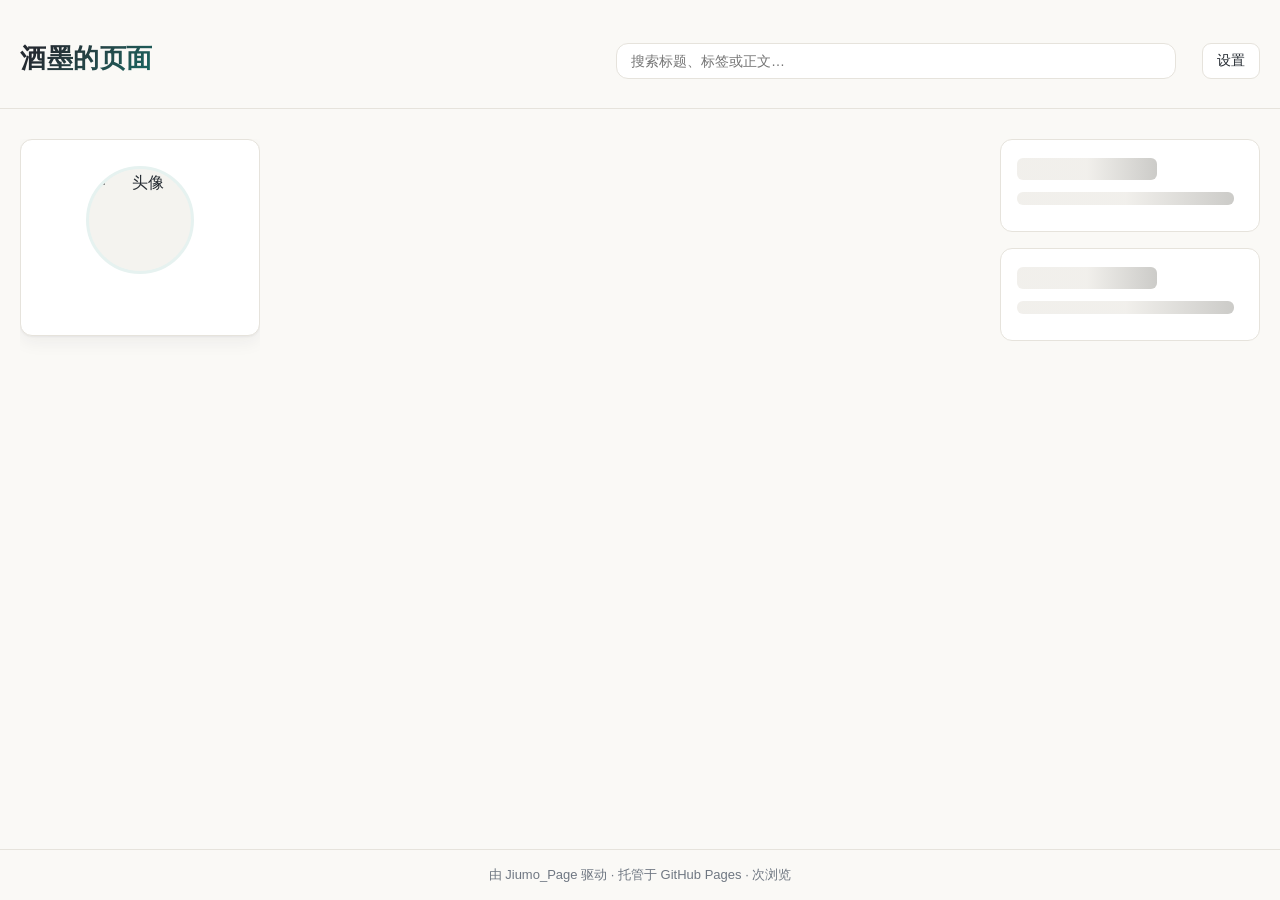
==== index.html @ 13d2e213 "chore: 版本号v40(缓存刷新，含右键菜单修复)" ====
<!DOCTYPE html>
<html lang="zh-CN">
<head>
  <meta charset="UTF-8">
  <meta name="viewport" content="width=device-width, initial-scale=1.0">
  <title>酒墨的页面</title>
  <link rel="stylesheet" href="assets/css/style.css?v=40">
</head>
<body>
  <header class="site-header">
    <div class="inner">
      <div>
        <h1 class="site-title"><a href="index.html" id="siteTitle">酒墨的页面</a></h1>
        <p class="site-subtitle" id="siteDesc"></p>
      </div>
      <div class="header-search" id="headerSearchWrap">
        <input type="text" class="search-box" id="searchBox" placeholder="搜索标题、标签或正文…">
      </div>
      <div class="header-actions" id="headerBtns">
        <!-- 自定义快捷按钮、暗色切换按钮由后台配置渲染 -->
        <a class="hdr-btn" href="admin/index.html" title="打开管理设置">设置</a>
      </div>
    </div>
  </header>

  <main class="container">
    <div class="layout">

      <!-- 左栏：头像卡 + 左侧模块（可后台配置） -->
      <aside class="layout-left">
        <div class="profile-card">
          <img id="profileAvatar" class="avatar shape-circle" alt="头像" src="">
          <h2 class="profile-name" id="profileName"></h2>
          <p class="profile-intro" id="profileIntro"></p>
          <p class="profile-typing"><span id="typedTarget"></span></p>
        </div>
        <div class="sidebar-modules" id="leftModules"></div>
      </aside>

      <!-- 中栏：文章列表 -->
      <div class="layout-main">
        <!-- 骨架屏由 blog.js 拿到文章列表后一次性按实际数量渲染，不再预置固定数量 -->
        <div class="post-list" id="postList"></div>
      </div>

      <!-- 右栏：右侧模块（多模块，可后台配置启用/参数/排序/位置） -->
      <aside class="layout-right">
        <div class="sidebar-panel" id="sidebarPanel">
          <div class="sidebar-modules" id="sidebarModules">
            <!-- 加载骨架屏：模块渲染后由 config.js 替换 -->
            <div class="skeleton-panel">
              <div class="sk sk-title"></div>
              <div class="sk sk-line"></div>
            </div>
            <div class="skeleton-panel">
              <div class="sk sk-title"></div>
              <div class="sk sk-line"></div>
            </div>
          </div>
        </div>
      </aside>

    </div>
  </main>

  <footer class="site-footer">
    <div class="container">
      由 Jiumo_Page 驱动 · 托管于 GitHub Pages
      <span id="pvWrap"> · <span id="busuanzi_value_site_pv"></span> 次浏览</span>
    </div>
  </footer>

  <!-- 右下角固定按钮：返回顶部 + 深浅色切换 -->
  <div class="corner-btns">
    <button class="corner-btn" id="btnTop" title="返回顶部" aria-label="返回顶部">↑</button>
    <button class="corner-btn" id="btnDark" title="切换深浅色" aria-label="切换深浅色">☾</button>
  </div>

  <script src="assets/js/config.js?v=40"></script>
  <script src="assets/vendor/marked.min.js?v=40"></script>
  <script src="assets/js/ui.js?v=40"></script>
  <!-- 侧栏模块（独立文件夹 modules/，注册到 window.JiumoModules） -->
  <script src="modules/datetime/module.js?v=40"></script>
  <script src="modules/weather/module.js?v=40"></script>
  <script src="modules/ghchart/module.js?v=40"></script>
  <script src="modules/quotes/module.js?v=40"></script>
  <script src="modules/stats/module.js?v=40"></script>
  <script src="assets/js/blog.js?v=40"></script>
  <!-- 不蒜子浏览量统计（后台可开关） -->
  <script src="https://busuanzi.ibruce.info/busuanzi/2.3/busuanzi.pure.mini.js"></script>
</body>
</html>
---- assets/css/style.css ----
/* ============================================================
 * Jiumo_Page 全局样式（前台与后台共用）
 * 简约暖白 + 墨绿强调色，响应式布局
 *
 * 主题说明（为以后开发主题做准备）：
 * 1. 所有颜色都走 CSS 变量，换主题只需改 :root / html[data-theme="dark"]
 * 2. --accent / --accent-dark-custom / --radius / --font-size 由后台外观配置动态注入
 * 3. 按钮样式：html.btn-square 时按钮变直角，默认圆角
 * ============================================================ */

:root {
  --bg: #faf9f6;
  --surface: #ffffff;
  --text: #242a31;
  --muted: #6f7782;
  --border: #e6e3dc;
  --accent: #0f766e;
  --accent-dark-custom: #14b8a6;
  --accent-dark: #115e59;
  --accent-soft: #e6f2f0;
  --danger: #dc2626;
  --danger-soft: #fdecec;
  --code-bg: #f4f3ef;
  --radius: 12px;
  --font-size: 16px;
  --btn-radius: 9px;
  --shadow: 0 1px 2px rgba(31, 41, 51, 0.05), 0 6px 18px rgba(31, 41, 51, 0.06);
}

/* 深色主题：切换 html[data-theme="dark"] 即整体换肤 */
html[data-theme="dark"] {
  --bg: #12161b;
  --surface: #1b222a;
  --text: #e6edf3;
  --muted: #9aa7b4;
  --border: #2c3540;
  --accent: var(--accent-dark-custom, #14b8a6);
  --accent-dark: #2dd4bf;
  --accent-soft: rgba(20, 184, 166, 0.14);
  --danger: #f87171;
  --danger-soft: rgba(248, 113, 113, 0.12);
  --code-bg: #232a31;
  --shadow: 0 1px 2px rgba(0, 0, 0, 0.3), 0 6px 18px rgba(0, 0, 0, 0.35);
}

/* 按钮样式：直角模式 */
html.btn-square {
  --btn-radius: 2px;
  --radius: 4px;
}

* {
  box-sizing: border-box;
}

html {
  -webkit-text-size-adjust: 100%;
}

body {
  margin: 0;
  background: var(--bg);
  color: var(--text);
  font-family: -apple-system, BlinkMacSystemFont, "Segoe UI", "PingFang SC",
    "Hiragino Sans GB", "Microsoft YaHei", "Helvetica Neue", Arial, sans-serif;
  font-size: var(--font-size);
  line-height: 1.7;
  padding-bottom: 64px;
}

a {
  color: var(--accent);
  text-decoration: none;
}

a:hover {
  text-decoration: underline;
}

.container {
  width: 100%;
  max-width: 100%;
  margin: 0 auto;
  padding: 0 20px;
}

/* ============================================================
 * 三栏自适应布局
 * 左栏：头像 + 博客介绍（profile）
 * 中栏：主要内容（文章列表 / 文章详情）
 * 右栏：侧栏多模块（可配置、默认固定不随页面滑动）
 * 窄屏时自动折叠为单栏
 * ============================================================ */
.layout {
  display: grid;
  /* 三栏随屏幕宽度自适应：屏幕越宽，两侧栏越宽，内容铺满全屏 */
  grid-template-columns: clamp(240px, 17vw, 340px) minmax(0, 1fr) clamp(260px, 19vw, 380px);
  gap: 28px;
  align-items: start;
}

.layout-left {
  position: sticky;
  top: 24px;
  display: flex;
  flex-direction: column;
  gap: 20px;
  /* 内容超高时侧栏内部滚动，避免底部模块被裁切 */
  max-height: calc(100vh - 48px);
  overflow-y: auto;
}

.layout-main {
  min-width: 0;
}

.layout-right {
  position: sticky;
  top: 24px;
  min-width: 0;
  /* 内容超高时侧栏内部滚动，避免底部模块被裁切 */
  max-height: calc(100vh - 48px);
  overflow-y: auto;
}

.sticky-panel {
  position: sticky;
  top: 24px;
  max-height: calc(100vh - 48px);
  overflow-y: auto;
}

/* 中屏：右栏不再隐藏，改为跟随页面滚动（模块始终可见） */
@media (max-width: 1100px) {
  .layout {
    grid-template-columns: 240px minmax(0, 1fr);
  }

  .layout-right {
    position: static;
    display: block;
    grid-column: 2;
    max-height: none;
    overflow: visible;
  }
}

/* 窄屏：单栏，左栏转为顶部资料区 */
@media (max-width: 760px) {
  .layout {
    grid-template-columns: 1fr;
  }

  .layout-left {
    position: static;
    flex-direction: row;
    align-items: flex-start;
    flex-wrap: wrap;
  }

  .layout-left .profile-card {
    width: 100%;
  }

  .layout-right {
    display: block;
    position: static;
  }
}

/* ------------------------------------------------------------
 * 头像模块（左侧资料卡）
 * ---------------------------------------------------------- */
.profile-card {
  background: var(--surface);
  border: 1px solid var(--border);
  border-radius: var(--radius);
  padding: 26px 22px;
  text-align: center;
  box-shadow: var(--shadow);
}

.avatar {
  width: 108px;
  height: 108px;
  object-fit: cover;
  display: block;
  margin: 0 auto 14px;
  border: 3px solid var(--accent-soft);
  background: var(--code-bg);
}

.avatar.shape-circle {
  border-radius: 50%;
}

.avatar.shape-square {
  border-radius: calc(var(--radius) - 4px);
}

.profile-name {
  margin: 0 0 8px;
  font-size: 20px;
  font-weight: 700;
}

.profile-intro {
  margin: 0;
  font-size: 14px;
  color: var(--muted);
  line-height: 1.7;
}

.profile-typing {
  margin: 10px 0 0;
  font-size: 14px;
  color: var(--accent);
  min-height: 1.5em;
}

/* ------------------------------------------------------------
 * 右侧侧栏模块（多模块：关于/日期时间/天气/GitHub 贡献/统计）
 * ---------------------------------------------------------- */
.sidebar-module {
  background: var(--surface);
  border: 1px solid var(--border);
  border-radius: var(--radius);
  padding: 18px 20px;
  margin-bottom: 20px;
  box-shadow: var(--shadow);
}

.sidebar-module h3 {
  margin: 0 0 12px;
  font-size: 15px;
  font-weight: 700;
  padding-bottom: 8px;
  border-bottom: 1px solid var(--border);
}

.module-body {
  font-size: 14px;
  color: var(--text);
  line-height: 1.8;
}

.module-body p {
  margin: 0.6em 0;
}

.module-body blockquote {
  margin: 0.8em 0;
  padding: 0.3em 1em;
  border-left: 3px solid var(--accent);
  background: var(--accent-soft);
  border-radius: 0 6px 6px 0;
  font-size: 13px;
}

.module-body ul,
.module-body ol {
  padding-left: 1.3em;
  margin: 0.6em 0;
}

/* 日期时间模块 */
.dt-date {
  font-size: 15px;
  font-weight: 650;
}

.dt-time {
  font-size: 24px;
  font-weight: 700;
  color: var(--accent);
  font-variant-numeric: tabular-nums;
  margin-top: 2px;
}

/* 天气模块 */
.weather-row {
  display: flex;
  align-items: center;
  gap: 10px;
}

.weather-emoji {
  font-size: 30px;
  line-height: 1;
}

.weather-temp {
  font-size: 26px;
  font-weight: 700;
  color: var(--accent);
}

.weather-desc {
  margin-top: 4px;
  font-size: 13px;
  color: var(--muted);
}

.weather-extra {
  margin-top: 2px;
  font-size: 12px;
  color: var(--muted);
}

/* GitHub 贡献热力图（自绘 SVG）
 * wide 经典横向固定高度；stacked 逐周横排高度随行数自适应、宽度铺满容器 */
.ghchart-wrap {
  text-align: center;
}

.ghchart-svg {
  width: 100%;
  display: block;
  margin: 0 auto;
}

.ghchart-svg.direction-wide {
  height: 132px;
}

.ghchart-svg.direction-stacked {
  height: auto;
  max-height: 360px;
}

.ghchart-foot {
  display: flex;
  align-items: center;
  justify-content: space-between;
  font-size: 11px;
  color: var(--muted);
  margin-top: 6px;
}

.ghchart-legend {
  display: inline-flex;
  gap: 3px;
}

.ghchart-loading,
.ghchart-retry {
  font-size: 12px;
  color: var(--muted);
}

.ghchart-retry {
  margin-top: 6px;
  border: 1px solid var(--border);
  background: var(--surface);
  color: var(--accent);
  border-radius: 6px;
  padding: 3px 12px;
  cursor: pointer;
  font-family: inherit;
}

.ghchart-user {
  margin-top: 6px;
  font-size: 12px;
  color: var(--muted);
}

/* 用户名位于模块标题右侧同一行（模块标题行 flex 布局） */
.sidebar-module h3 .ghchart-user {
  margin-top: 0;
  font-size: 11px;
  flex-shrink: 0;
  max-width: 55%;
  overflow: hidden;
  text-overflow: ellipsis;
  white-space: nowrap;
}

/* 访问统计模块 */
.stat-row {
  display: flex;
  justify-content: space-between;
  font-size: 13px;
  padding: 4px 0;
}

.stat-row b {
  color: var(--accent);
}

/* ------------------------------------------------------------
 * 站点头部
 * ---------------------------------------------------------- */
.site-header {
  padding: 36px 0 22px;
  border-bottom: 1px solid var(--border);
  margin-bottom: 30px;
}

.site-header .inner {
  max-width: 100%;
  margin: 0 auto;
  padding: 0 20px;
  display: flex;
  align-items: center;
  justify-content: space-between;
  gap: 16px;
}

.site-title {
  font-size: 26px;
  font-weight: 700;
  letter-spacing: 0.5px;
  margin: 0;
  color: var(--text);
}

.site-title a {
  color: inherit;
}

.site-title a:hover {
  text-decoration: none;
}

.site-subtitle {
  margin: 6px 0 0;
  color: var(--muted);
  font-size: 14px;
}

/* 头部搜索框：位于标题与设置按钮之间，右缘约在页面 2/3 处，宽度自适应不过宽 */
.header-search {
  flex: 1 1 auto;
  min-width: 140px;
  max-width: min(560px, 62%);
  margin-left: auto;
  margin-right: 10px;
}

.header-search .search-box {
  width: 100%;
  margin-bottom: 0;
  padding: 9px 14px;
  font-size: 14px;
}

/* 头部右侧按钮组（自定义按钮 + 暗色切换 + 设置按钮） */
.header-actions {
  display: flex;
  align-items: center;
  gap: 10px;
  white-space: nowrap;
}

.hdr-btn {
  display: inline-flex;
  align-items: center;
  justify-content: center;
  gap: 5px;
  height: 36px;
  padding: 0 14px;
  font-size: 13.5px;
  font-weight: 550;
  color: var(--text);
  background: var(--surface);
  border: 1px solid var(--border);
  border-radius: var(--btn-radius);
  cursor: pointer;
  font-family: inherit;
  transition: border-color 0.15s, color 0.15s, background 0.15s, box-shadow 0.15s;
}

.hdr-btn:hover {
  text-decoration: none;
  color: var(--accent);
  border-color: var(--accent);
  box-shadow: var(--shadow);
}

/* 圆形小按钮（暗色切换，移动自右下角） */
.hdr-btn.circle {
  width: 36px;
  padding: 0;
  border-radius: 50%;
  font-size: 16px;
}

.site-footer {
  position: fixed;
  left: 0;
  right: 0;
  bottom: 0;
  z-index: 100;
  background: var(--bg);
  border-top: 1px solid var(--border);
  padding: 14px 0;
  color: var(--muted);
  font-size: 13px;
  text-align: center;
}

/* ------------------------------------------------------------
 * 搜索框
 * ---------------------------------------------------------- */
.search-box {
  width: 100%;
  padding: 11px 16px;
  font-size: 15px;
  border: 1px solid var(--border);
  border-radius: var(--radius);
  background: var(--surface);
  color: var(--text);
  outline: none;
  transition: border-color 0.15s, box-shadow 0.15s;
}

.search-box:focus {
  border-color: var(--accent);
  box-shadow: 0 0 0 3px var(--accent-soft);
}

/* ------------------------------------------------------------
 * 文章卡片列表
 * ---------------------------------------------------------- */
.post-list {
  display: flex;
  flex-direction: column;
  gap: 18px;
}

.post-card {
  display: block;
  background: var(--surface);
  border: 1px solid var(--border);
  border-radius: var(--radius);
  padding: 22px 24px;
  transition: box-shadow 0.18s, transform 0.18s, border-color 0.18s;
}

.post-card:hover {
  box-shadow: var(--shadow);
  border-color: var(--accent);
  text-decoration: none;
  transform: translateY(-2px);
}

.post-card h2 {
  margin: 0 0 8px;
  font-size: 20px;
  font-weight: 650;
  color: var(--text);
  line-height: 1.4;
}

.post-meta {
  display: flex;
  flex-wrap: wrap;
  align-items: center;
  gap: 8px;
  font-size: 13px;
  color: var(--muted);
  margin-bottom: 10px;
}

.post-summary {
  margin: 0;
  color: var(--muted);
  font-size: 15px;
}

.tag {
  display: inline-block;
  padding: 1px 10px;
  border-radius: 999px;
  background: var(--accent-soft);
  color: var(--accent-dark);
  font-size: 12px;
  line-height: 1.7;
}

/* 文章发布状态徽章（后台文章管理） */
.badge {
  display: inline-block;
  margin-left: 6px;
  padding: 1px 10px;
  border-radius: 999px;
  font-size: 11px;
  line-height: 1.7;
  vertical-align: 2px;
  font-weight: 500;
}

.badge-pub {
  background: rgba(16, 185, 129, 0.14);
  color: #059669;
}

.badge-draft {
  background: rgba(245, 158, 11, 0.15);
  color: #d97706;
}

html[data-theme="dark"] .badge-pub {
  color: #34d399;
}

html[data-theme="dark"] .badge-draft {
  color: #fbbf24;
}

/* ------------------------------------------------------------
 * 文章正文排版
 * ---------------------------------------------------------- */
.post-article {
  background: var(--surface);
  border: 1px solid var(--border);
  border-radius: var(--radius);
  padding: 40px 44px;
  /* 阅读设置：字号/行距/字体由 reader.js 通过 CSS 变量控制 */
  font-size: var(--reader-fs, 16px);
  line-height: var(--reader-lh, 1.8);
  font-family: var(--reader-font, inherit);
  transition: font-size .2s ease, line-height .2s ease;
}

.post-article > h1:first-child {
  margin-top: 0;
  font-size: 28px;
  line-height: 1.35;
}

.post-article h1,
.post-article h2,
.post-article h3,
.post-article h4 {
  line-height: 1.4;
  margin: 1.8em 0 0.7em;
  font-weight: 650;
}

.post-article h2 {
  font-size: 22px;
  padding-bottom: 0.3em;
  border-bottom: 1px solid var(--border);
}

.post-article h3 {
  font-size: 18px;
}

.post-article p {
  margin: 1em 0;
}

.post-article img {
  max-width: 100%;
  border-radius: 8px;
  display: block;
  margin: 1.2em auto;
}

.post-article blockquote {
  margin: 1.2em 0;
  padding: 0.4em 1.1em;
  border-left: 4px solid var(--accent);
  background: var(--accent-soft);
  color: var(--text);
  border-radius: 0 8px 8px 0;
}

.post-article blockquote p {
  margin: 0.5em 0;
}

.post-article code {
  background: var(--code-bg);
  padding: 0.15em 0.45em;
  border-radius: 5px;
  /* 代码块字号联动阅读设置（约为正文字号的 0.9 倍） */
  font-size: calc(var(--reader-fs, 16px) * 0.9);
  font-family: "SFMono-Regular", Consolas, "Liberation Mono", Menlo, monospace;
  color: #9f1239;
}

html[data-theme="dark"] .post-article code {
  color: #f0abfc;
}

.post-article pre {
  background: #232a31;
  color: #e6edf3;
  padding: 16px 18px;
  border-radius: 8px;
  overflow-x: auto;
  line-height: 1.55;
  /* 代码块字号联动阅读设置 */
  font-size: calc(var(--reader-fs, 16px) * 0.9);
}

.post-article pre code {
  background: none;
  color: inherit;
  padding: 0;
  font-size: inherit;
}

.post-article ul,
.post-article ol {
  padding-left: 1.6em;
}

.post-article li {
  margin: 0.35em 0;
}

.post-article table {
  border-collapse: collapse;
  width: 100%;
  margin: 1.2em 0;
  font-size: 14px;
  display: block;
  overflow-x: auto;
}

.post-article th,
.post-article td {
  border: 1px solid var(--border);
  padding: 8px 12px;
  text-align: left;
}

.post-article th {
  background: var(--code-bg);
  font-weight: 600;
}

.post-article hr {
  border: none;
  border-top: 1px solid var(--border);
  margin: 2em 0;
}

.back-link {
  display: inline-block;
  margin-bottom: 20px;
  font-size: 14px;
}

/* ------------------------------------------------------------
 * 状态提示
 * ---------------------------------------------------------- */
.state-box {
  text-align: center;
  padding: 56px 20px;
  color: var(--muted);
  font-size: 15px;
}

.state-box.error {
  color: var(--danger);
}

.spinner {
  display: inline-block;
  width: 22px;
  height: 22px;
  border: 3px solid var(--border);
  border-top-color: var(--accent);
  border-radius: 50%;
  animation: spin 0.8s linear infinite;
  vertical-align: middle;
  margin-right: 8px;
}

@keyframes spin {
  to { transform: rotate(360deg); }
}

/* ------------------------------------------------------------
 * 后台通用（左侧导航 + 内容区铺满）
 * ---------------------------------------------------------- */
/* 后台整体布局：左侧导航与顶栏固定，仅中间内容区滚动 */
body.admin-locked {
  overflow: hidden;
  height: 100vh;
}

.admin-shell {
  display: flex;
  height: 100vh;
  width: 100%;
  overflow: hidden;
}

.admin-nav {
  width: 230px;
  flex-shrink: 0;
  background: var(--surface);
  border-right: 1px solid var(--border);
  padding: 20px 14px 40px;
  position: fixed;
  top: 0;
  bottom: 0;
  left: 0;
  overflow: hidden;
}

.admin-nav .nav-brand {
  font-size: 17px;
  font-weight: 700;
  padding: 4px 10px 18px;
  border-bottom: 1px solid var(--border);
  margin-bottom: 14px;
}

.admin-nav .nav-brand small {
  display: block;
  font-size: 11px;
  font-weight: 400;
  color: var(--muted);
  margin-top: 4px;
}

.admin-nav .nav-item {
  display: flex;
  align-items: center;
  gap: 10px;
  width: 100%;
  padding: 10px 12px;
  margin-bottom: 4px;
  border: none;
  border-radius: 9px;
  background: transparent;
  color: var(--text);
  font-size: 14px;
  font-weight: 550;
  cursor: pointer;
  font-family: inherit;
  text-align: left;
  transition: background 0.15s, color 0.15s;
}

.admin-nav .nav-item:hover {
  background: var(--code-bg);
}

.admin-nav .nav-item.active {
  background: var(--accent-soft);
  color: var(--accent);
}

.admin-nav .nav-item .nav-dot {
  width: 8px;
  height: 8px;
  border-radius: 50%;
  background: var(--danger);
  display: none;
  flex-shrink: 0;
}

.admin-nav .nav-item.has-dirty .nav-dot {
  display: inline-block;
}

.admin-nav .nav-sep {
  height: 1px;
  background: var(--border);
  margin: 12px 8px;
}

.admin-content {
  flex: 1;
  min-width: 0;
  margin-left: 230px;
  height: 100vh;
  overflow-y: auto;
  /* 顶部让出固定顶栏的高度 */
  padding: 102px 28px 80px;
  /* 禁用浏览器滚动锚定：渲染模块卡片时不会自动调整滚动位置 */
  overflow-anchor: none;
}

.admin-content .panel {
  /* 面板铺满内容区宽度：宽屏下不再露出两侧大块空白 */
  max-width: none;
}

.admin-topbar {
  display: flex;
  align-items: center;
  justify-content: space-between;
  gap: 12px;
  padding: 18px 4px 14px;
  margin-bottom: 14px;
  flex-wrap: wrap;
  /* 固定顶栏：固定在视口最顶部，左右宽度自适应（避开左侧导航） */
  position: fixed;
  top: 0;
  left: 230px;
  right: 0;
  z-index: 40;
  background: var(--bg);
  /* 无边框无线条：顶栏与下方内容无缝衔接 */
  border-bottom: none;
  box-shadow: none;
}

.admin-topbar h1 {
  font-size: 20px;
  margin: 0;
}

.admin-topbar .repo-info {
  font-size: 13px;
  color: var(--muted);
  margin-top: 4px;
}

/* 应用所有设置按钮（有未保存更改时高亮） */
#btnApplyAll {
  position: relative;
}

#btnApplyAll.dirty {
  animation: pulse-dot 1.4s ease-in-out infinite;
}

#btnApplyAll .apply-badge {
  position: absolute;
  top: -6px;
  right: -6px;
  min-width: 18px;
  height: 18px;
  border-radius: 9px;
  background: var(--danger);
  color: #fff;
  font-size: 11px;
  line-height: 18px;
  text-align: center;
  padding: 0 4px;
  display: none;
}

#btnApplyAll.dirty .apply-badge {
  display: inline-block;
}

@keyframes pulse-dot {
  0%, 100% { box-shadow: 0 0 0 0 rgba(220, 38, 38, 0.35); }
  50% { box-shadow: 0 0 0 5px rgba(220, 38, 38, 0); }
}

/* 登录视图：全屏居中 */
.login-shell {
  min-height: 100vh;
  display: flex;
  align-items: flex-start;
  justify-content: center;
  padding: 60px 20px;
}

.login-shell .panel {
  width: 100%;
  max-width: 620px;
}

.panel {
  background: var(--surface);
  border: 1px solid var(--border);
  border-radius: var(--radius);
  padding: 28px 30px;
  margin-bottom: 22px;
  box-shadow: var(--shadow);
}

.panel h2 {
  margin: 0 0 18px;
  font-size: 17px;
}

.form-row {
  margin-bottom: 16px;
}

.form-row label {
  display: block;
  font-size: 13px;
  font-weight: 600;
  color: var(--muted);
  margin-bottom: 6px;
}

.form-row .hint {
  font-weight: 400;
  color: var(--muted);
  font-size: 12px;
  margin-left: 6px;
}

.form-row input[type="text"],
.form-row input[type="password"],
.form-row input[type="number"],
.form-row input[type="color"],
.form-row textarea,
.form-row select {
  width: 100%;
  padding: 10px 13px;
  font-size: 14px;
  border: 1px solid var(--border);
  border-radius: 8px;
  background: var(--surface);
  color: var(--text);
  outline: none;
  font-family: inherit;
}

.form-row input[type="color"] {
  width: 64px;
  height: 38px;
  padding: 3px;
  cursor: pointer;
}

.form-row input[type="checkbox"] {
  width: 18px;
  height: 18px;
  accent-color: var(--accent);
  vertical-align: middle;
  margin-right: 8px;
}

.form-row input:focus,
.form-row textarea:focus {
  border-color: var(--accent);
  box-shadow: 0 0 0 3px var(--accent-soft);
}

.form-row textarea {
  resize: vertical;
  line-height: 1.6;
}

.form-grid {
  display: grid;
  grid-template-columns: 1fr 1fr;
  gap: 0 18px;
}

/* 按钮 */
.btn {
  display: inline-flex;
  align-items: center;
  justify-content: center;
  gap: 6px;
  padding: 9px 18px;
  font-size: 14px;
  font-weight: 550;
  border-radius: var(--btn-radius);
  border: 1px solid transparent;
  cursor: pointer;
  background: var(--code-bg);
  color: var(--text);
  font-family: inherit;
  transition: background 0.15s, border-color 0.15s, opacity 0.15s;
}

.btn:hover {
  text-decoration: none;
}

.btn:disabled {
  opacity: 0.55;
  cursor: not-allowed;
}

.btn-primary {
  background: var(--accent);
  color: #fff;
}

.btn-primary:hover {
  background: var(--accent-dark);
}

.btn-danger {
  background: var(--danger-soft);
  color: var(--danger);
}

.btn-danger:hover {
  background: rgba(248, 113, 113, 0.2);
}

.btn-ghost {
  background: transparent;
  border-color: var(--border);
  color: var(--muted);
}

.btn-ghost:hover {
  border-color: var(--accent);
  color: var(--text);
}

.btn-sm {
  padding: 5px 12px;
  font-size: 13px;
}

.actions {
  display: flex;
  gap: 10px;
  flex-wrap: wrap;
}

/* ------------------------------------------------------------
 * 后台文章列表
 * ---------------------------------------------------------- */
.admin-list {
  display: flex;
  flex-direction: column;
}

.admin-item {
  display: flex;
  align-items: center;
  justify-content: space-between;
  gap: 14px;
  padding: 15px 4px;
  border-bottom: 1px solid var(--border);
}

.admin-item:last-child {
  border-bottom: none;
}

.admin-item .item-main {
  min-width: 0;
  flex: 1;
}

.admin-item .item-title {
  font-size: 15px;
  font-weight: 600;
  color: var(--text);
  white-space: nowrap;
  overflow: hidden;
  text-overflow: ellipsis;
}

.admin-item .item-sub {
  font-size: 12.5px;
  color: var(--muted);
  margin-top: 3px;
}

.admin-item .item-actions {
  display: flex;
  gap: 8px;
  flex-shrink: 0;
}

/* ------------------------------------------------------------
 * 后台编辑器
 * ---------------------------------------------------------- */
.editor-toolbar {
  display: flex;
  align-items: center;
  justify-content: space-between;
  gap: 12px;
  margin-bottom: 18px;
  flex-wrap: wrap;
}

.tabs {
  display: inline-flex;
  background: var(--code-bg);
  border-radius: 8px;
  padding: 3px;
}

.tabs button {
  border: none;
  background: transparent;
  padding: 6px 16px;
  font-size: 13px;
  border-radius: 6px;
  cursor: pointer;
  color: var(--muted);
  font-family: inherit;
}

.tabs button.active {
  background: var(--surface);
  color: var(--text);
  font-weight: 600;
  box-shadow: 0 1px 2px rgba(0, 0, 0, 0.08);
}

.editor-body textarea {
  min-height: 420px;
  font-family: "SFMono-Regular", Consolas, "Liberation Mono", Menlo, monospace;
  font-size: 14px;
}

.preview-pane {
  min-height: 420px;
  border: 1px solid var(--border);
  border-radius: 8px;
  padding: 20px 24px;
  background: var(--surface);
}

.filename-box {
  font-size: 13px;
  color: var(--muted);
  background: var(--code-bg);
  border-radius: 8px;
  padding: 8px 13px;
  word-break: break-all;
}

/* ------------------------------------------------------------
 * 侧栏模块管理卡片（后台组件模块）
 * 支持：左/右栏按钮、拖拽排序、折叠设置、实时预览
 * ---------------------------------------------------------- */
.mod-card {
  border: 1px solid var(--border);
  border-radius: var(--radius);
  padding: 12px 16px;
  margin-bottom: 12px;
  background: var(--bg);
  cursor: grab;
  transition: box-shadow 0.15s, border-color 0.15s, opacity 0.15s;
}

.mod-card.dragging {
  opacity: 0.5;
  border-style: dashed;
}

.mod-card.drag-over {
  border-color: var(--accent);
  box-shadow: 0 0 0 2px var(--accent-soft);
}

.mod-card .mod-head {
  display: flex;
  align-items: center;
  justify-content: space-between;
  gap: 10px;
  flex-wrap: wrap;
}

.mod-card .mod-name {
  display: flex;
  align-items: center;
  gap: 8px;
  font-weight: 650;
  font-size: 14px;
  cursor: pointer;
  user-select: none;
}

.mod-card .mod-drag {
  color: var(--muted);
  font-size: 13px;
  letter-spacing: -2px;
  cursor: grab;
}

.mod-card .mod-badge {
  font-size: 11px;
  font-weight: 400;
  color: var(--muted);
  background: var(--code-bg);
  border-radius: 999px;
  padding: 1px 9px;
}

.mod-card .mod-body {
  margin-top: 12px;
  padding-top: 12px;
  border-top: 1px dashed var(--border);
}

.mod-card .mod-body.hidden {
  display: none;
}

.mod-card .mod-actions {
  display: flex;
  align-items: center;
  gap: 6px;
}

/* 左栏 / 右栏选择按钮：选中高亮，另一个灰暗 */
.mod-pos-btn {
  border: 1px solid var(--border);
  background: var(--surface);
  color: var(--muted);
  font-size: 12px;
  padding: 5px 11px;
  border-radius: 7px;
  cursor: pointer;
  font-family: inherit;
  transition: background 0.15s, color 0.15s, border-color 0.15s;
}

.mod-pos-btn:hover {
  border-color: var(--accent);
  color: var(--accent);
}

.mod-pos-btn.active {
  background: var(--accent);
  border-color: var(--accent);
  color: #fff;
  font-weight: 600;
}

.mod-pos-btn:not(.active) {
  opacity: 0.55;
}

.mod-toggle {
  width: 28px;
  height: 28px;
  padding: 0;
  font-size: 12px;
  border-radius: 7px;
}

/* 后台模块实时预览区：与主页面同款渲染 */
.preview-shell {
  display: grid;
  grid-template-columns: 1fr 1.4fr;
  gap: 18px;
  margin-top: 6px;
  align-items: start;
}

.preview-shell .preview-col {
  border: 1px dashed var(--border);
  border-radius: var(--radius);
  padding: 12px;
  background: var(--bg);
  min-height: 120px;
}

.preview-shell .preview-label {
  font-size: 12px;
  color: var(--muted);
  margin-bottom: 10px;
  font-weight: 600;
}

.preview-shell .sidebar-modules .sidebar-module {
  margin-bottom: 12px;
}

.preview-shell .ghchart-svg {
  width: 100%;
  height: 132px;
}

@media (max-width: 900px) {
  .preview-shell {
    grid-template-columns: 1fr;
  }
}

/* ------------------------------------------------------------
 * 文章修改历史弹窗
 * ---------------------------------------------------------- */
.modal-mask {
  position: fixed;
  inset: 0;
  background: rgba(0, 0, 0, 0.45);
  z-index: 300;
  display: flex;
  align-items: center;
  justify-content: center;
  padding: 24px;
}

.modal-mask.hidden {
  display: none;
}

.modal-box {
  background: var(--bg);
  border: 1px solid var(--border);
  border-radius: var(--radius);
  box-shadow: var(--shadow);
  width: min(760px, 94vw);
  max-height: 82vh;
  display: flex;
  flex-direction: column;
  overflow: hidden;
}

.modal-head {
  display: flex;
  align-items: center;
  justify-content: space-between;
  gap: 10px;
  padding: 14px 20px;
  border-bottom: 1px solid var(--border);
}

.modal-head h3 {
  margin: 0;
  font-size: 16px;
  word-break: break-all;
}

.modal-body {
  padding: 16px 20px 20px;
  overflow-y: auto;
}

.hist-item {
  border: 1px solid var(--border);
  border-radius: 9px;
  margin-bottom: 10px;
  overflow: hidden;
}

.hist-item .hist-head {
  display: flex;
  align-items: center;
  justify-content: space-between;
  gap: 10px;
  padding: 10px 14px;
  cursor: pointer;
  background: var(--surface);
  flex-wrap: wrap;
}

.hist-item .hist-head:hover {
  background: var(--code-bg);
}

.hist-msg {
  font-size: 13px;
  font-weight: 600;
  word-break: break-all;
}

.hist-meta {
  font-size: 12px;
  color: var(--muted);
  flex-shrink: 0;
}

.hist-diff {
  border-top: 1px solid var(--border);
  padding: 10px 14px;
}

.hist-diff.hidden {
  display: none;
}

.diff-file {
  font-size: 12px;
  font-weight: 600;
  margin-bottom: 6px;
  word-break: break-all;
}

.diff-status {
  display: inline-block;
  font-size: 11px;
  border-radius: 5px;
  padding: 1px 7px;
  margin-right: 6px;
  background: var(--accent-soft);
  color: var(--accent);
}

.diff-num {
  color: var(--muted);
  font-weight: 400;
}

.diff-body {
  margin: 0;
  background: var(--code-bg);
  border-radius: 8px;
  padding: 10px 12px;
  font-size: 12px;
  line-height: 1.55;
  overflow-x: auto;
  white-space: pre-wrap;
  word-break: break-word;
  color: var(--text);
  max-height: 320px;
  overflow-y: auto;
}

/* ------------------------------------------------------------
 * 主题切换圆形扩散动画
 * ---------------------------------------------------------- */
/* 主题切换扩散转场：mask 挖洞 + CSS 变量过渡（由渲染引擎驱动，不依赖 JS 帧循环） */
@property --mask-r {
  syntax: '<length>';
  inherits: false;
  initial-value: 0px;
}
@property --mask-x {
  syntax: '<length>';
  inherits: false;
  initial-value: 0px;
}
@property --mask-y {
  syntax: '<length>';
  inherits: false;
  initial-value: 0px;
}
.theme-ripple {
  position: fixed;
  inset: 0;
  z-index: 9999;
  pointer-events: none;
  --mask-r: 0px;
  --mask-x: 0px;
  --mask-y: 0px;
  -webkit-mask-image: radial-gradient(circle var(--mask-r) at var(--mask-x) var(--mask-y),
      transparent 0, transparent var(--mask-r), #000 calc(var(--mask-r) + 2px));
  mask-image: radial-gradient(circle var(--mask-r) at var(--mask-x) var(--mask-y),
      transparent 0, transparent var(--mask-r), #000 calc(var(--mask-r) + 2px));
  transition: --mask-r 0.65s cubic-bezier(0.4, 0, 0.2, 1);
}

/* 后台设置分类标签（旧版兼容保留） */
.settings-tabs {
  display: flex;
  flex-wrap: wrap;
  gap: 8px;
  margin-bottom: 20px;
}

.settings-tabs button {
  padding: 8px 18px;
  font-size: 14px;
  border-radius: var(--btn-radius);
  border: 1px solid var(--border);
  background: var(--surface);
  color: var(--muted);
  cursor: pointer;
  font-family: inherit;
}

.settings-tabs button.active {
  background: var(--accent);
  color: #fff;
  border-color: var(--accent);
}

.settings-pane {
  display: none;
}

.settings-pane.active {
  display: block;
}

/* ------------------------------------------------------------
 * 右下角固定按钮（返回顶部 / 深浅色切换）
 * ---------------------------------------------------------- */
.corner-btns {
  position: fixed;
  right: 22px;
  bottom: 70px;
  z-index: 200;
  display: flex;
  flex-direction: column;
  gap: 10px;
}

.corner-btn {
  width: 42px;
  height: 42px;
  border-radius: 50%;
  border: 1px solid var(--border);
  background: var(--surface);
  color: var(--text);
  font-size: 17px;
  line-height: 1;
  cursor: pointer;
  box-shadow: var(--shadow);
  transition: transform 0.15s, background 0.15s, color 0.15s, opacity 0.2s;
  opacity: 0;
  pointer-events: none;
}

.corner-btn.show {
  opacity: 1;
  pointer-events: auto;
}

.corner-btn:hover {
  transform: translateY(-2px);
  color: var(--accent);
  border-color: var(--accent);
}

/* 深浅色切换按钮：右上角（header 内）常驻显示；
 * 右下角（corner-btns 内）与「返回顶部」互斥——顶部显示深浅色，下滑显示返回顶部 */
.header-actions #btnDark {
  opacity: 1;
  pointer-events: auto;
}

/* 暗色按钮移动到头部时的紧凑尺寸 */
.header-actions #btnDark {
  width: 36px;
  height: 36px;
  font-size: 15px;
}

/* ------------------------------------------------------------
 * 粒子背景
 * ---------------------------------------------------------- */
#particles-bg {
  position: fixed;
  top: 0;
  left: 0;
  width: 100%;
  height: 100%;
  z-index: 0;
  pointer-events: none;
}

.layout,
.site-header .inner {
  position: relative;
  z-index: 1;
}

/* 页脚固定在浏览器窗口底部（高特异性，确保不被其他规则覆盖） */
.site-footer.site-footer {
  position: fixed;
  left: 0;
  right: 0;
  bottom: 0;
  z-index: 100;
}

/* ------------------------------------------------------------
 * Toast
 * ---------------------------------------------------------- */
.toast {
  position: fixed;
  left: 50%;
  bottom: 60px;
  transform: translateX(-50%) translateY(20px);
  background: #232a31;
  color: #fff;
  padding: 11px 22px;
  border-radius: 9px;
  font-size: 14px;
  opacity: 0;
  pointer-events: none;
  transition: opacity 0.2s, transform 0.2s;
  z-index: 999;
  max-width: 90vw;
}

.toast.show {
  opacity: 1;
  transform: translateX(-50%) translateY(0);
}

.toast.error {
  background: var(--danger);
}

.toast.success {
  background: var(--accent-dark);
}

.hidden {
  display: none !important;
}

/* ------------------------------------------------------------
 * 响应式
 * ---------------------------------------------------------- */
@media (max-width: 1100px) {
  .admin-nav {
    width: 200px;
  }
}

@media (max-width: 900px) {
  .admin-shell {
    flex-direction: column;
  }

  .admin-nav {
    width: 100%;
    height: auto;
    top: 0;
    bottom: auto;
    position: fixed;
    display: flex;
    gap: 4px;
    overflow-x: auto;
    padding: 12px;
    border-right: none;
    border-bottom: 1px solid var(--border);
  }

  .admin-nav .nav-brand {
    display: none;
  }

  .admin-nav .nav-item {
    width: auto;
    white-space: nowrap;
    flex-shrink: 0;
  }

  .admin-content {
    margin-left: 0;
    /* 顶部让出固定顶栏 + 顶部导航横条的高度 */
    padding: 176px 16px 80px;
  }

  .admin-topbar {
    left: 0;
    top: 57px;
    right: 0;
    padding: 14px 12px 12px;
  }
}

@media (max-width: 640px) {
  .site-header {
    padding: 28px 0 18px;
  }

  .site-header .inner {
    flex-direction: column;
    align-items: flex-start;
  }

  .header-search {
    width: 100%;
    max-width: 100%;
    margin: 0;
    order: 3;
  }

  .header-actions {
    flex-wrap: wrap;
    order: 2;
  }

  .site-title {
    font-size: 24px;
  }

  .post-article {
    padding: 26px 20px;
  }

  .panel {
    padding: 22px 18px;
  }

  .form-grid {
    grid-template-columns: 1fr;
  }

  .admin-item {
    flex-direction: column;
    align-items: stretch;
  }

  .admin-item .item-actions {
    justify-content: flex-end;
  }

  .layout {
    grid-template-columns: 1fr;
  }

  .layout-left {
    position: static;
  }
}

/* ============================================================
 * UI/UX 质感升级（借鉴 ui-ux-pro-max 设计语言 v2.0）
 * 玻璃拟态 / 渐变主色 / 光斑背景 / 卡片微交互 / 滚动条美化
 * 仅视觉层增强，不影响既有布局与滚动行为
 * ============================================================ */
:root {
  --glass-bg: rgba(250, 249, 246, 0.72);
  --glass-border: rgba(15, 23, 42, 0.08);
  --shadow-lift: 0 14px 34px -14px rgba(0, 0, 0, 0.22);
}
html[data-theme="dark"] {
  --glass-bg: rgba(18, 22, 27, 0.66);
  --glass-border: rgba(255, 255, 255, 0.08);
  --shadow-lift: 0 16px 38px -16px rgba(0, 0, 0, 0.62);
}

/* ---- 后台页面背景光斑（固定层，不参与滚动/不遮挡内容） ---- */
body:has(.admin-shell)::before,
body:has(.login-shell)::before {
  content: '';
  position: fixed;
  inset: 0;
  z-index: 0;
  pointer-events: none;
  background:
    radial-gradient(620px 430px at 10% 6%, color-mix(in srgb, var(--accent) 15%, transparent), transparent 72%),
    radial-gradient(540px 400px at 90% 94%, color-mix(in srgb, #8b5cf6 11%, transparent), transparent 72%),
    radial-gradient(420px 320px at 72% 10%, color-mix(in srgb, #22d3ee 9%, transparent), transparent 72%);
}
.admin-shell,
.login-shell {
  position: relative;
  z-index: 1;
}

/* ---- 主按钮：渐变 + 光晕 + 微浮 ---- */
.btn-primary {
  background: var(--accent);
  background: linear-gradient(135deg, var(--accent) 0%, color-mix(in srgb, var(--accent) 62%, #8b5cf6) 100%);
  box-shadow: 0 6px 18px -6px color-mix(in srgb, var(--accent) 50%, transparent);
}
.btn-primary:hover {
  background: linear-gradient(135deg, var(--accent-dark) 0%, color-mix(in srgb, var(--accent-dark) 62%, #8b5cf6) 100%);
  transform: translateY(-1px);
  box-shadow: 0 12px 26px -8px color-mix(in srgb, var(--accent) 58%, transparent);
}

/* ---- 后台导航：玻璃拟态 + 激活项渐变 ---- */
@media (min-width: 901px) {
  .admin-nav {
    background: var(--glass-bg);
    backdrop-filter: blur(18px);
    -webkit-backdrop-filter: blur(18px);
  }
  .admin-nav .nav-item.active {
    background: linear-gradient(135deg,
      color-mix(in srgb, var(--accent) 20%, transparent),
      color-mix(in srgb, #8b5cf6 10%, transparent));
    border-left: 3px solid var(--accent);
    color: var(--accent);
    box-shadow: 0 4px 14px -6px color-mix(in srgb, var(--accent) 45%, transparent);
  }
  .admin-nav .nav-item:not(.active):hover {
    background: color-mix(in srgb, var(--accent) 8%, transparent);
  }
}

/* ---- 面板：升级阴影 ---- */
.panel {
  box-shadow: var(--shadow-lift);
}

/* ---- 卡片微交互：文章卡 / 侧栏模块 / 资料卡 / 模块卡片 ---- */
.post-card {
  transition: box-shadow 0.2s, transform 0.2s, border-color 0.2s;
}
.post-card:hover {
  transform: translateY(-3px);
  border-color: color-mix(in srgb, var(--accent) 40%, var(--border));
}
.sidebar-module {
  transition: box-shadow 0.2s, transform 0.2s, border-color 0.2s;
}
.sidebar-module:hover {
  transform: translateY(-2px);
  border-color: color-mix(in srgb, var(--accent) 35%, var(--border));
  box-shadow: var(--shadow-lift);
}
.profile-card {
  transition: box-shadow 0.2s, transform 0.2s;
}
.profile-card:hover {
  transform: translateY(-2px);
  box-shadow: var(--shadow-lift);
}
.mod-card {
  transition: box-shadow 0.15s, border-color 0.15s, opacity 0.15s, transform 0.15s;
}
.mod-card:hover {
  box-shadow: var(--shadow-lift);
}

/* ---- 站点标题：渐变文字 ---- */
.site-title a {
  background: linear-gradient(135deg, var(--text) 15%, color-mix(in srgb, var(--accent) 80%, var(--text)) 100%);
  -webkit-background-clip: text;
  background-clip: text;
  -webkit-text-fill-color: transparent;
}

/* 顶部阅读进度条 */
#readingProgress {
  position: fixed;
  top: 0;
  left: 0;
  height: 3px;
  width: 0;
  z-index: 200;
  border-radius: 0 3px 3px 0;
  background: linear-gradient(90deg,
    color-mix(in srgb, var(--accent) 70%, #8b5cf6),
    var(--accent));
  box-shadow: 0 0 8px color-mix(in srgb, var(--accent) 55%, transparent);
  pointer-events: none;
}

/* ---- 文章阅读设置工具栏（post.html，reader.js 控制） ---- */
.reader-toolbar {
  display: flex;
  flex-wrap: wrap;
  gap: 4px 12px;
  align-items: center;
  margin-bottom: 14px;
  padding: 7px 12px;
  border: 1px solid var(--border);
  border-radius: 10px;
  background: color-mix(in srgb, var(--bg) 86%, transparent);
  backdrop-filter: blur(8px);
  position: sticky;
  top: 10px;
  z-index: 30;
}
.rt-group {
  display: flex;
  gap: 3px;
  align-items: center;
}
.rt-label {
  font-size: 12px;
  color: var(--muted);
}
.rt-group button {
  font-size: 12px;
  line-height: 1;
  padding: 5px 9px;
  border: 1px solid var(--border);
  border-radius: 7px;
  background: var(--surface);
  color: var(--text);
  cursor: pointer;
  transition: all .15s ease;
}
.rt-group button:hover {
  border-color: var(--accent);
  color: var(--accent);
}
.rt-group button.active {
  background: var(--accent);
  border-color: var(--accent);
  color: #fff;
}

/* 行宽三档（前台详情页 postContainer / 后台编辑器预览 editPreview） */
#postContainer.reader-w-narrow .post-article,
#editPreview.reader-w-narrow { max-width: 720px; }
#postContainer.reader-w-standard .post-article,
#editPreview.reader-w-standard { max-width: 860px; }
#postContainer.reader-w-wide .post-article,
#editPreview.reader-w-wide { max-width: none; }

/* 每日一言模块 */
.quote-text {
  font-size: 14px;
  line-height: 1.8;
  color: var(--text);
}
.quote-author {
  margin-top: 8px;
  font-size: 12px;
  color: var(--muted);
  text-align: right;
}

/* 搜索高亮 */
.post-card mark {
  background: color-mix(in srgb, var(--accent) 32%, transparent);
  color: var(--text);
  border-radius: 3px;
  padding: 0 2px;
}

/* 后台文章卡片字数 */
.admin-item .item-words {
  font-size: 12px;
  color: var(--muted);
}

/* 鼠标轨迹特效画布（ui.js 动态创建，置于内容之上、按钮之下） */
#mouseTrail {
  position: fixed;
  inset: 0;
  z-index: 90;
  pointer-events: none;
}

/* 鼠标点击文字特效（ui.js initMouseClick 动态创建）
 * mode-click：点击位置弹出上浮消散
 * mode-trail：跟随鼠标移动轨迹拖尾 */
.click-text-layer {
  position: fixed;
  inset: 0;
  z-index: 300;
  pointer-events: none;
  overflow: hidden;
}
.click-text {
  position: absolute;
  transform: translate(-50%, -100%);
  font-weight: 600;
  white-space: nowrap;
  user-select: none;
  pointer-events: none;
  opacity: 0;
  text-shadow: 0 1px 3px rgba(0, 0, 0, 0.28);
}
.click-text.mode-click {
  animation: click-text-float 1.5s ease-out forwards;
}
.click-text.mode-trail {
  animation: click-text-trail 2.3s ease-out forwards;
}
@keyframes click-text-float {
  0%   { opacity: 0; transform: translate(-50%, -60%) scale(0.6); }
  12%  { opacity: 1; transform: translate(-50%, -100%) scale(1.15); }
  28%  { transform: translate(-50%, -100%) scale(1); }
  100% { opacity: 0; transform: translate(calc(-50% + var(--dx)), calc(-100% + var(--dy))) scale(1); }
}
@keyframes click-text-trail {
  0%   { opacity: 0; transform: translate(-50%, -100%) scale(0.5); }
  15%  { opacity: 1; transform: translate(-50%, -100%) scale(1.05); }
  70%  { opacity: 0.9; }
  100% { opacity: 0; transform: translate(calc(-50% + var(--dx) * 0.4), calc(-100% + var(--dy))) scale(1); }
}

/* 自定义右键菜单（ui.js initContextMenu 动态创建） */
.ctx-menu {
  position: fixed;
  z-index: 400;
  min-width: 176px;
  padding: 6px;
  background: var(--surface);
  border: 1px solid var(--border);
  border-radius: 10px;
  box-shadow: var(--shadow);
  font-size: 13px;
}
.ctx-item {
  padding: 8px 12px;
  border-radius: 6px;
  cursor: pointer;
  color: var(--text);
  white-space: nowrap;
  transition: background 0.12s, color 0.12s;
}
.ctx-item:hover {
  background: color-mix(in srgb, var(--accent) 12%, transparent);
  color: var(--accent);
}
.ctx-sep {
  height: 1px;
  margin: 5px 8px;
  background: var(--border);
}

/* 节日主题漂浮装饰（ui.js 节日检测生成） */
.fest-deco {
  position: fixed;
  z-index: 40;
  pointer-events: none;
  opacity: .75;
  filter: drop-shadow(0 2px 8px color-mix(in srgb, var(--accent) 40%, transparent));
  animation: fest-float 6s ease-in-out infinite;
}
@keyframes fest-float {
  0%, 100% { transform: translateY(0) rotate(-7deg); }
  50%      { transform: translateY(-16px) rotate(7deg); }
}

/* ---- 加载骨架屏（index.html 首页） ---- */.skeleton-card,
.skeleton-panel {
  background: var(--surface);
  border: 1px solid var(--border);
  border-radius: var(--radius);
  padding: 22px 24px;
  margin-bottom: 16px;
}
.skeleton-panel {
  padding: 18px 16px;
}
.sk {
  background: linear-gradient(90deg,
    color-mix(in srgb, var(--border) 55%, transparent) 25%,
    color-mix(in srgb, var(--muted) 22%, var(--border)) 50%,
    color-mix(in srgb, var(--border) 55%, transparent) 75%);
  background-size: 200% 100%;
  animation: sk-shimmer 1.4s ease-in-out infinite;
  border-radius: 6px;
}
.sk-title {
  height: 22px;
  width: 62%;
  margin-bottom: 12px;
}
.sk-meta {
  height: 13px;
  width: 34%;
  margin-bottom: 16px;
}
.sk-line {
  height: 13px;
  width: 96%;
  margin-bottom: 8px;
}
.sk-line.short {
  width: 72%;
}
@keyframes sk-shimmer {
  0% { background-position: 200% 0; }
  100% { background-position: -200% 0; }
}

/* ---- 后台内容区滚动条美化 ---- */
.admin-content::-webkit-scrollbar {
  width: 9px;
}
.admin-content::-webkit-scrollbar-track {
  background: transparent;
}
.admin-content::-webkit-scrollbar-thumb {
  background: color-mix(in srgb, var(--accent) 30%, var(--border));
  border-radius: 9px;
}
.admin-content::-webkit-scrollbar-thumb:hover {
  background: color-mix(in srgb, var(--accent) 50%, var(--border));
}
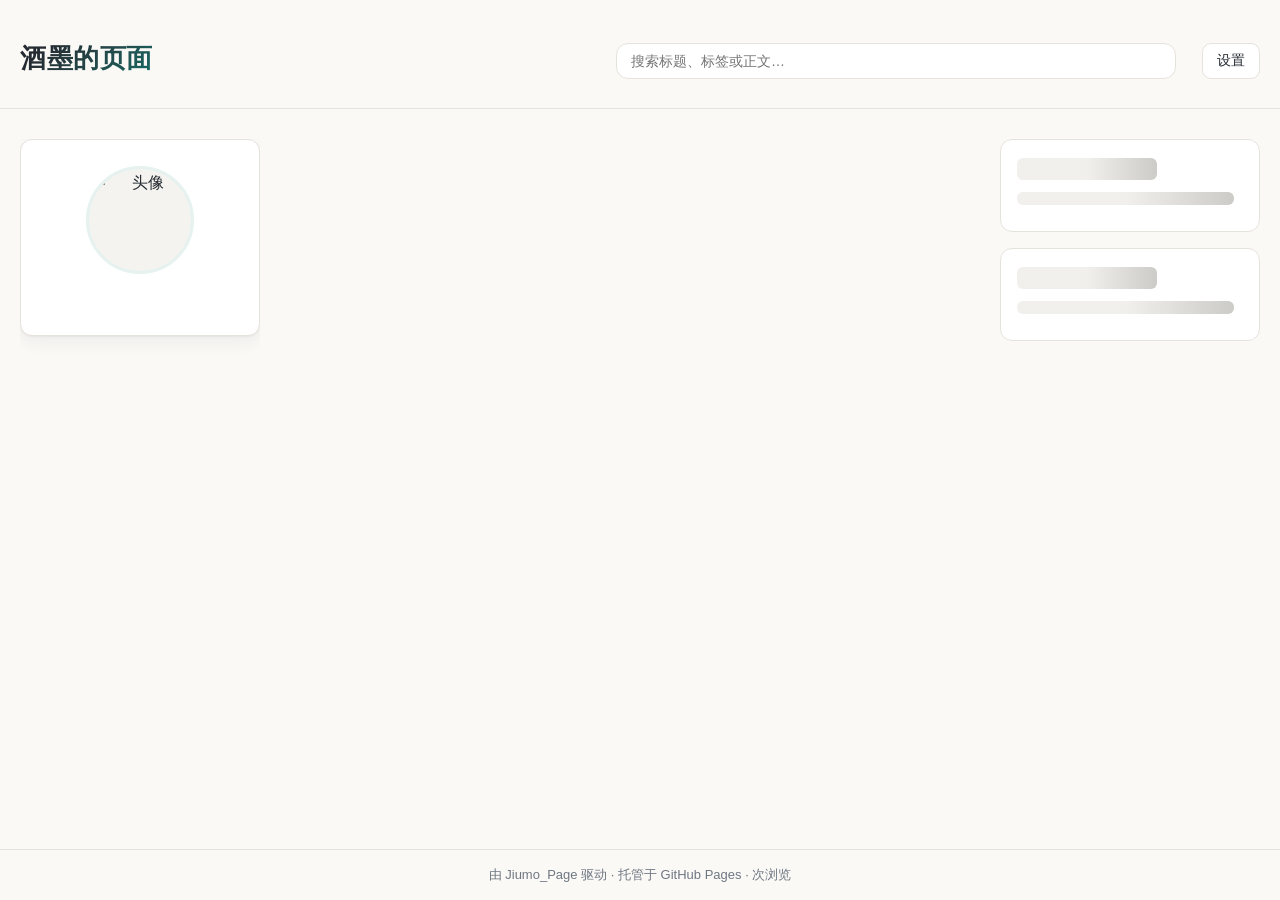
==== commit 22a05409: "feat: 右键菜单特效项改为打开实时设置面板——粒子(样式/数量/透明度/颜色)、鼠标轨迹(时长/大小)、点击特效(模式/大小/颜色/文字)、打字机(速度/欢迎语)，参数改动即时重建特效预览；版本号" ====
--- a/index.html
+++ b/index.html
@@ -4,7 +4,7 @@
   <meta charset="UTF-8">
   <meta name="viewport" content="width=device-width, initial-scale=1.0">
   <title>酒墨的页面</title>
-  <link rel="stylesheet" href="assets/css/style.css?v=40">
+  <link rel="stylesheet" href="assets/css/style.css?v=42">
 </head>
 <body>
   <header class="site-header">
@@ -76,16 +76,16 @@
     <button class="corner-btn" id="btnDark" title="切换深浅色" aria-label="切换深浅色">☾</button>
   </div>
 
-  <script src="assets/js/config.js?v=40"></script>
-  <script src="assets/vendor/marked.min.js?v=40"></script>
-  <script src="assets/js/ui.js?v=40"></script>
+  <script src="assets/js/config.js?v=42"></script>
+  <script src="assets/vendor/marked.min.js?v=42"></script>
+  <script src="assets/js/ui.js?v=42"></script>
   <!-- 侧栏模块（独立文件夹 modules/，注册到 window.JiumoModules） -->
-  <script src="modules/datetime/module.js?v=40"></script>
-  <script src="modules/weather/module.js?v=40"></script>
-  <script src="modules/ghchart/module.js?v=40"></script>
-  <script src="modules/quotes/module.js?v=40"></script>
-  <script src="modules/stats/module.js?v=40"></script>
-  <script src="assets/js/blog.js?v=40"></script>
+  <script src="modules/datetime/module.js?v=42"></script>
+  <script src="modules/weather/module.js?v=42"></script>
+  <script src="modules/ghchart/module.js?v=42"></script>
+  <script src="modules/quotes/module.js?v=42"></script>
+  <script src="modules/stats/module.js?v=42"></script>
+  <script src="assets/js/blog.js?v=42"></script>
   <!-- 不蒜子浏览量统计（后台可开关） -->
   <script src="https://busuanzi.ibruce.info/busuanzi/2.3/busuanzi.pure.mini.js"></script>
 </body>
--- a/assets/css/style.css
+++ b/assets/css/style.css
@@ -2054,6 +2054,9 @@
   position: fixed;
   z-index: 400;
   min-width: 176px;
+  max-width: 300px;
+  max-height: 66vh;
+  overflow-y: auto;
   padding: 6px;
   background: var(--surface);
   border: 1px solid var(--border);
@@ -2073,10 +2076,91 @@
   background: color-mix(in srgb, var(--accent) 12%, transparent);
   color: var(--accent);
 }
+.ctx-item-sub {
+  font-size: 12px;
+  color: var(--muted);
+}
+.ctx-disabled {
+  color: var(--muted);
+  cursor: default;
+}
+.ctx-disabled:hover {
+  background: none;
+  color: var(--muted);
+}
+.ctx-back {
+  font-weight: 600;
+  color: var(--accent);
+}
+.ctx-stats {
+  display: flex;
+  justify-content: space-between;
+  align-items: center;
+  cursor: default;
+  min-width: 180px;
+}
+.ctx-stats:hover {
+  background: none;
+  color: var(--text);
+}
+.ctx-stats-k {
+  color: var(--muted);
+}
+.ctx-stats-v {
+  font-weight: 600;
+  color: var(--text);
+}
 .ctx-sep {
   height: 1px;
   margin: 5px 8px;
   background: var(--border);
+}
+.ctx-panel-title {
+  padding: 6px 12px 8px;
+  font-size: 12px;
+  font-weight: 700;
+  color: var(--accent);
+  border-bottom: 1px solid var(--border);
+  margin-bottom: 4px;
+}
+.ctx-panel-row {
+  display: flex;
+  align-items: center;
+  justify-content: space-between;
+  gap: 14px;
+  padding: 6px 12px;
+  font-size: 13px;
+}
+.ctx-panel-label {
+  color: var(--text);
+  white-space: nowrap;
+  flex-shrink: 0;
+}
+.ctx-ctrl {
+  width: 128px;
+  padding: 4px 8px;
+  border: 1px solid var(--border);
+  border-radius: 6px;
+  background: var(--bg);
+  color: var(--text);
+  font-size: 12px;
+  outline: none;
+}
+.ctx-ctrl:focus {
+  border-color: var(--accent);
+}
+.ctx-ctrl.ctx-color {
+  width: 44px;
+  height: 26px;
+  padding: 1px;
+  cursor: pointer;
+}
+.ctx-ctrl.ctx-check {
+  width: auto;
+  accent-color: var(--accent);
+}
+.ctx-ctrl.ctx-txtarea {
+  width: 168px;
 }
 
 /* 节日主题漂浮装饰（ui.js 节日检测生成） */
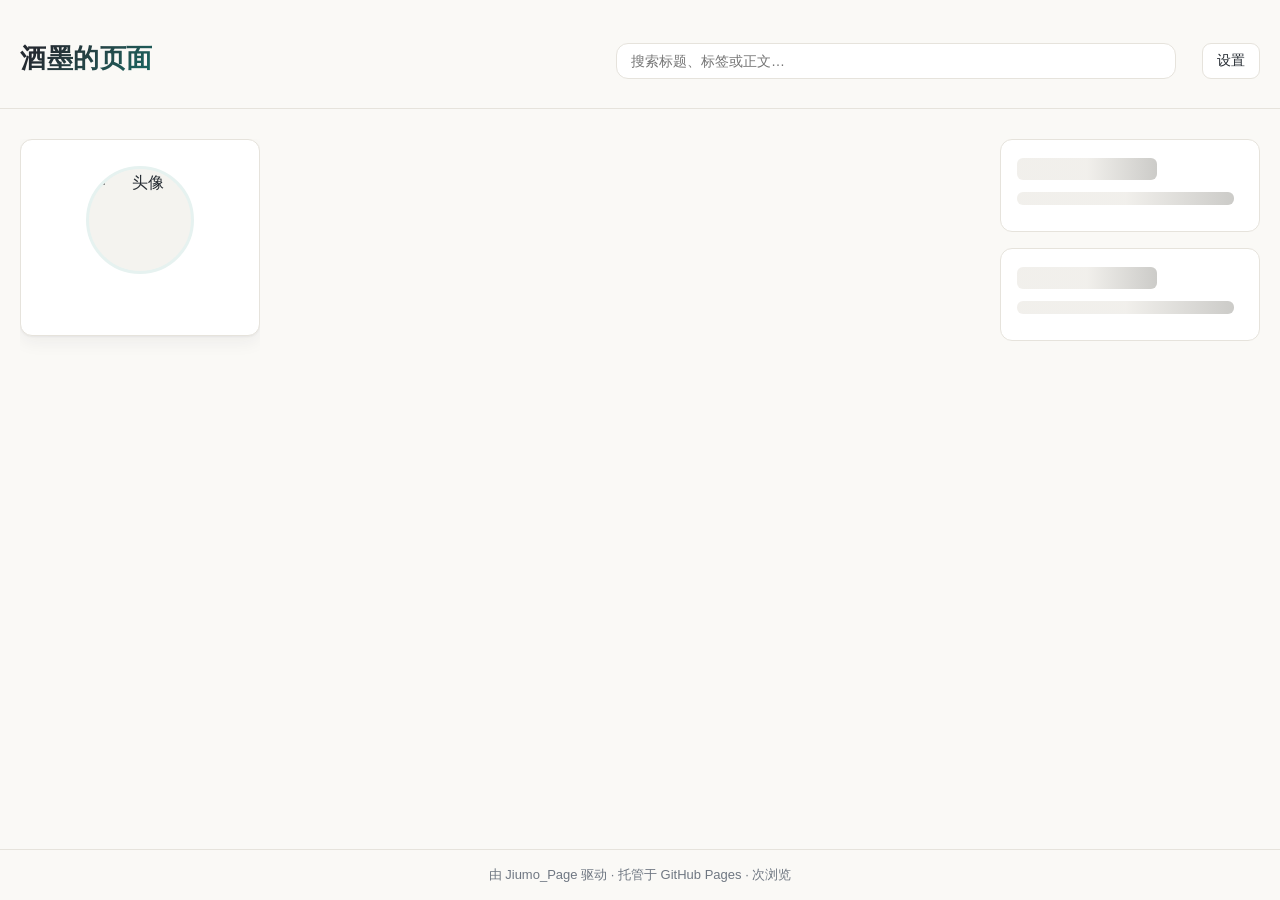
==== commit 9d019a52: "fix: 右键菜单设置面板点击控件(开关/下拉/色块)误触发关闭——菜单内部点击不再关闭菜单；版本号v43" ====
--- a/index.html
+++ b/index.html
@@ -4,7 +4,7 @@
   <meta charset="UTF-8">
   <meta name="viewport" content="width=device-width, initial-scale=1.0">
   <title>酒墨的页面</title>
-  <link rel="stylesheet" href="assets/css/style.css?v=42">
+  <link rel="stylesheet" href="assets/css/style.css?v=43">
 </head>
 <body>
   <header class="site-header">
@@ -76,16 +76,16 @@
     <button class="corner-btn" id="btnDark" title="切换深浅色" aria-label="切换深浅色">☾</button>
   </div>
 
-  <script src="assets/js/config.js?v=42"></script>
-  <script src="assets/vendor/marked.min.js?v=42"></script>
-  <script src="assets/js/ui.js?v=42"></script>
+  <script src="assets/js/config.js?v=43"></script>
+  <script src="assets/vendor/marked.min.js?v=43"></script>
+  <script src="assets/js/ui.js?v=43"></script>
   <!-- 侧栏模块（独立文件夹 modules/，注册到 window.JiumoModules） -->
-  <script src="modules/datetime/module.js?v=42"></script>
-  <script src="modules/weather/module.js?v=42"></script>
-  <script src="modules/ghchart/module.js?v=42"></script>
-  <script src="modules/quotes/module.js?v=42"></script>
-  <script src="modules/stats/module.js?v=42"></script>
-  <script src="assets/js/blog.js?v=42"></script>
+  <script src="modules/datetime/module.js?v=43"></script>
+  <script src="modules/weather/module.js?v=43"></script>
+  <script src="modules/ghchart/module.js?v=43"></script>
+  <script src="modules/quotes/module.js?v=43"></script>
+  <script src="modules/stats/module.js?v=43"></script>
+  <script src="assets/js/blog.js?v=43"></script>
   <!-- 不蒜子浏览量统计（后台可开关） -->
   <script src="https://busuanzi.ibruce.info/busuanzi/2.3/busuanzi.pure.mini.js"></script>
 </body>
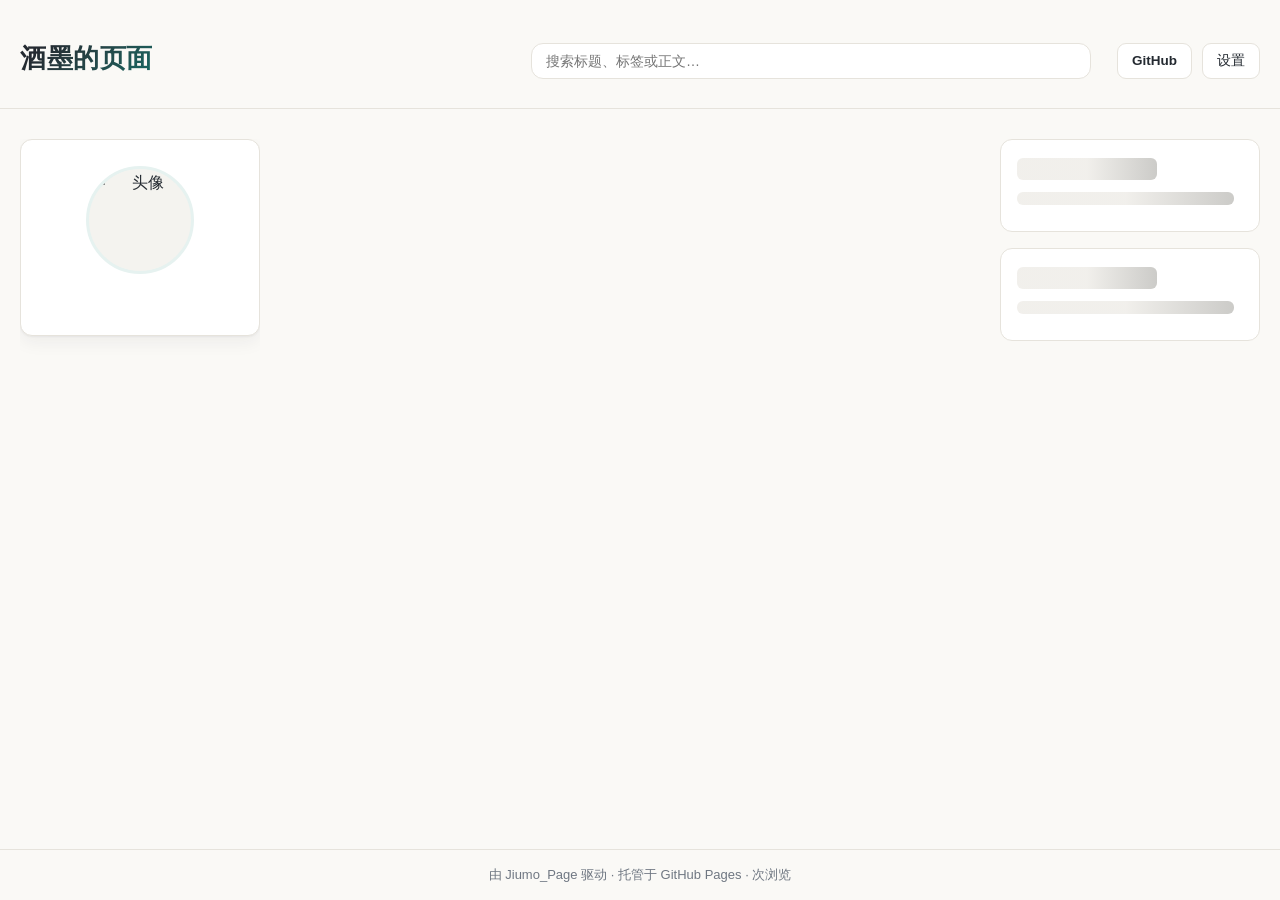
==== commit 59e1feaf: "feat: 主页面右上角设置按钮左侧新增GitHub仓库快捷按钮；版本号v46" ====
--- a/index.html
+++ b/index.html
@@ -4,7 +4,7 @@
   <meta charset="UTF-8">
   <meta name="viewport" content="width=device-width, initial-scale=1.0">
   <title>酒墨的页面</title>
-  <link rel="stylesheet" href="assets/css/style.css?v=43">
+  <link rel="stylesheet" href="assets/css/style.css?v=46">
 </head>
 <body>
   <header class="site-header">
@@ -18,6 +18,7 @@
       </div>
       <div class="header-actions" id="headerBtns">
         <!-- 自定义快捷按钮、暗色切换按钮由后台配置渲染 -->
+        <a class="hdr-btn" href="https://github.com/jiumooo/Jiumo_Page" target="_blank" rel="noopener" title="回到 GitHub 仓库">GitHub</a>
         <a class="hdr-btn" href="admin/index.html" title="打开管理设置">设置</a>
       </div>
     </div>
@@ -76,16 +77,16 @@
     <button class="corner-btn" id="btnDark" title="切换深浅色" aria-label="切换深浅色">☾</button>
   </div>
 
-  <script src="assets/js/config.js?v=43"></script>
-  <script src="assets/vendor/marked.min.js?v=43"></script>
-  <script src="assets/js/ui.js?v=43"></script>
+  <script src="assets/js/config.js?v=46"></script>
+  <script src="assets/vendor/marked.min.js?v=46"></script>
+  <script src="assets/js/ui.js?v=46"></script>
   <!-- 侧栏模块（独立文件夹 modules/，注册到 window.JiumoModules） -->
-  <script src="modules/datetime/module.js?v=43"></script>
-  <script src="modules/weather/module.js?v=43"></script>
-  <script src="modules/ghchart/module.js?v=43"></script>
-  <script src="modules/quotes/module.js?v=43"></script>
-  <script src="modules/stats/module.js?v=43"></script>
-  <script src="assets/js/blog.js?v=43"></script>
+  <script src="modules/datetime/module.js?v=46"></script>
+  <script src="modules/weather/module.js?v=46"></script>
+  <script src="modules/ghchart/module.js?v=46"></script>
+  <script src="modules/quotes/module.js?v=46"></script>
+  <script src="modules/stats/module.js?v=46"></script>
+  <script src="assets/js/blog.js?v=46"></script>
   <!-- 不蒜子浏览量统计（后台可开关） -->
   <script src="https://busuanzi.ibruce.info/busuanzi/2.3/busuanzi.pure.mini.js"></script>
 </body>
